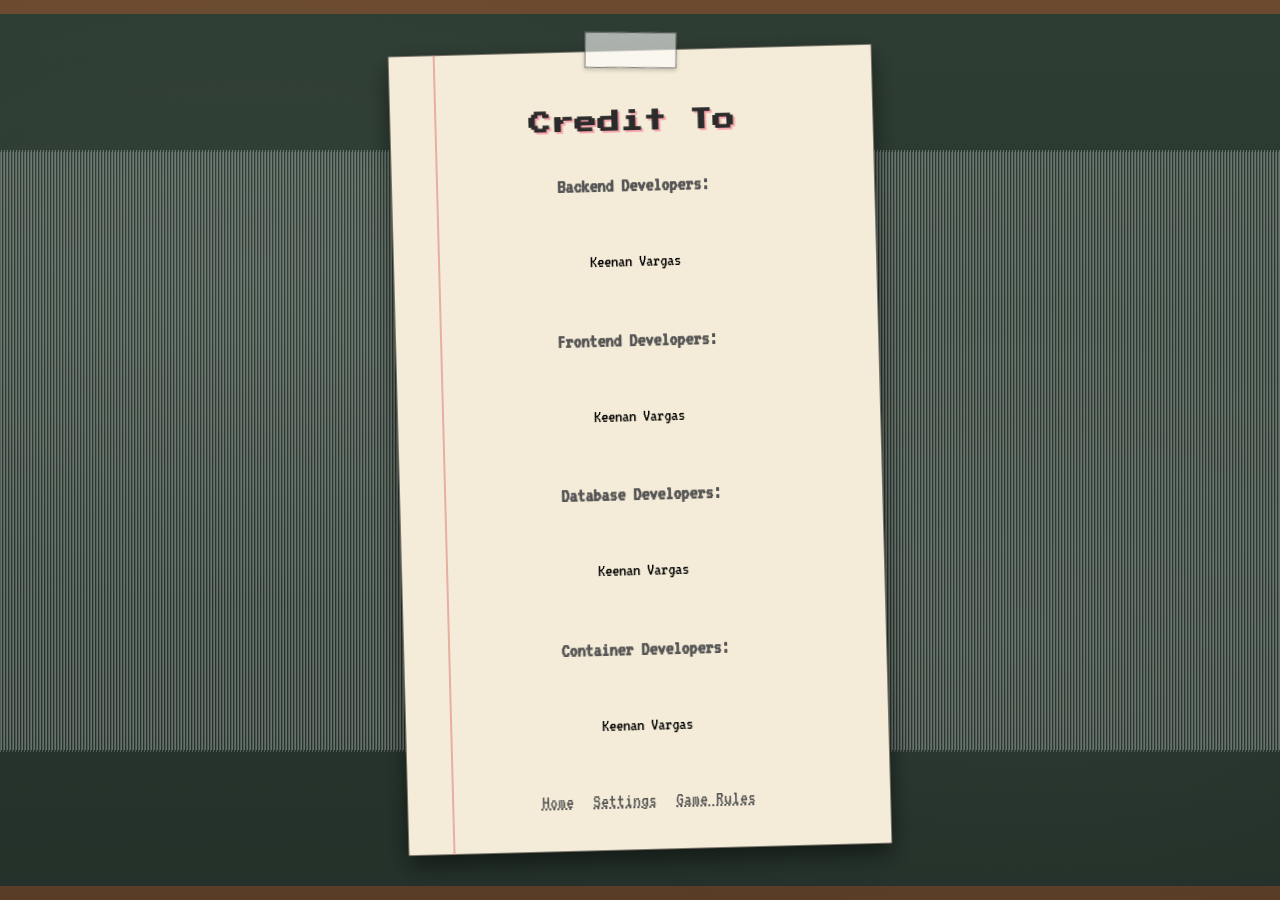
==== PersonalJavaProject1-main/frontend/src/credits.html @ 57a08e61 "Furnished a few pages and the interface of the program" ====
<!DOCTYPE html>
<html lang="en">
	<head>
		<meta charset="UTF-8">
		<meta name="viewport" content="width=device-width, initial-scale=1.0">
		<title>MEGA TIC-TAC-TOE Credits</title>
		<link rel="stylesheet" type="text/css" href="style.css">
	</head>
	<body>

		<div class="container">
			<header>
				<h1>Credit To</h1>
			</header>

			<main class="menu">
				<h2>Backend Developers:</h2> <p>Keenan Vargas</p>
                <h2>Frontend Developers:</h2> <p>Keenan Vargas</p>
                <h2>Database Developers:</h2> <p>Keenan Vargas</p>
                <h2>Container Developers:</h2> <p>Keenan Vargas</p>
			</main>

			<footer>
				<a href="index.html">Home</a>
				<a href="settings.html">Settings</a>
				<a href="rules.html">Game Rules</a>
			</footer>

		</div>
		<!-- FIXME: investigate to see if the script is needed -->
		<script src="index.js"></script>  <!-- connects JS, always at the bottom -->
	</body>
</html>
---- PersonalJavaProject1-main/frontend/src/style.css ----
/*imports the apis from google */
@import url('https://fonts.googleapis.com/css2?family=Press+Start+2P&family=VT323&display=swap');


/*FIXME: Organize the bodies in order and theme for easy access throughout the code */
body {
	background:
		radial-gradient(rgba(255, 255, 255, 0.3) 1px, transparent 1px),
		radial-gradient(rgba(255, 255, 255, 0.2) 1px, transparent 1px),
		linear-gradient(#2e3d33, #24312a);
	background-size: 3px, 3px, 5px, cover;
	background-position: 0 0, 2px 2px, center;
	color: #222;
	font-family: 'VT323', monospace;
	display: flex;
	justify-content: center;
	align-items: center;
	min-height: 100vh;
	margin: 0;

	border-top: 14px solid #6b4a2f;
	border-bottom: 14px solid #5a3d26;
	box-sizing: border-box;
}

body::before{
	content: "";
	position: fixed;
	inset: 0;
	background: 
		radial-gradient(ellipse at 20% 30%, rgba(255, 255, 255, 0.04), transparent 40%),
		radial-gradient(ellipse at 80% 70%, rgba(255, 255, 255, 0.03), transparent 40%);
	pointer-events: none;
}
/*board designs*/
.mega-board {
  display: grid;
  grid-template-columns: repeat(3, 1fr);
  grid-template-rows: repeat(3, 1fr);
  gap: 10px;
  width: 480px;
  margin: 2rem auto;
}

.mini-board {
  position: relative; /* needed so the overlay can be positioned inside it */
  display: grid;
  grid-template-columns: repeat(3, 1fr);
  grid-template-rows: repeat(3, 1fr);
  gap: 2px;
  background: #ccc;
  border: 3px solid #2b2b2b;
  padding: 4px;
}

/* highlights the mini-board the player must play in next */
.mini-board.active {
  border-color: #ffd166;
  box-shadow: 0 0 10px rgba(255, 209, 102, 0.6);
}

/* dims a mini-board once it's been won or tied */
.mini-board.won-X,
.mini-board.won-O,
.mini-board.tied {
  pointer-events: none;
}

.mini-board.won-X .cell,
.mini-board.won-O .cell,
.mini-board.tied .cell {
  opacity: 0.3;
}

.mini-board-overlay {
  position: absolute;
  inset: 0;
  display: flex;
  align-items: center;
  justify-content: center;
  font-family: 'Press Start 2P', cursive;
  font-size: 3.5rem;
  background: rgba(0, 0, 0, 0.15);
  pointer-events: none;
  z-index: 5;
}

.mini-board.won-X .mini-board-overlay {
  color: #ff004d;
}

.mini-board.won-O .mini-board-overlay {
  color: #00838f;
}

.mini-board.tied .mini-board-overlay {
  color: #754375;
  font-size: 2.5rem;
}

.cell {
  aspect-ratio: 1;
  background: #fff8ec;
  display: flex;
  align-items: center;
  justify-content: center;
  font-family: 'Press Start 2P', cursive;
  font-size: 1.2rem;
  cursor: pointer;
}

.cell:hover {
  background: #eee0c8;
}

.cell.taken {
  cursor: default;
}

.container{
	position: relative;
	width: 420px;
	padding: 2.5rem 2rem;
	text-align: center;
	background: 
		linear-gradient(#f4ecd8, #f4ecd8) padding-box,
		repeating-linear-gradient(to bottom, transparent 0, transparent 31px,
		#b9c9e0 32px);
	background-color: #f4ecd8;
	border-radius: 2px;
	box-shadow:
		0 10px 25px rgb(0, 0, 0, 0.5),
		inset 0 0 0 1px rgb(0, 0, 0, 0.5);
	transform: rotate(-1.5deg);
}

.container::before{
	content: "";
	position: absolute;
	top: 0;
	bottom: 0;
	left: 45px;
	width: 2px;
	background: #e0857e;
	opacity: 0.6;
}

.container::after{
	content: "";
	position: absolute;
	top: -18px;
	left: 50%;
	width: 90px;
	height: 34px;
	margin-left: -45px;
	background: rgb(255, 255, 255, 0.6);
	border: 1px solid rgb(0, 0, 0, 0.5);
	box-shadow: 0 2px 4px rgba(0, 0, 0, 0.2);
	transform: rotate(2deg);
}

.subtitle{
	font-size: 1.4rem;
	margin-bottom:  2rem;
	color: #444;
}

.menu{
	display: flex;
	flex-direction: column;
	gap: 1rem;
	align-items: center;
}

.btn{
	font-family: 'Press Start 2P', cursive;
  	font-size: 0.8rem;
  	color: #f4ecd8;
  	background: #2b2b2b;
  	text-decoration: none;
  	padding: 0.9rem 1.4rem;
	width: 70%;
  	border: none;
  	box-shadow: 3px 3px 0 rgb(0, 0, 0, 0.3);
  	transition: transform 0.1s;
}

.btn:hover{
	transform: translate(2px, 2px);
	box-shadow: 1px 1px 0 rgb(0, 0, 0, 0.3);
}
/*name fields for the two player mode */
.name-field {
  display: flex;
  flex-direction: column;
  gap: 0.4rem;
  width: 70%;
  margin-bottom: 1rem;
  text-align: left;
}

.name-field label {
  font-family: 'Press Start 2P', cursive;
  font-size: 0.7rem;
  color: #2b2b2b;
}

.name-field input {
  font-family: 'VT323', monospace;
  font-size: 1.3rem;
  padding: 0.5rem;
  border: 2px solid #2b2b2b;
  background: #fff8ec;
}

.name-field input:focus {
  outline: none;
  border-color: #ff004d;
}

.scoreboard{
	display: flex;
	justify-content: center;
	gap: 2.5rem;
	margin: 1.5rem auto;
	padding: 1rem 1.5rem;
	width: fit-content;
	background: #fff8ec;
	border: 3px solid #2b2b2b;
	border-radius: 4px;
	box-shadow: 3px 3px 0 rgb(0, 0, 0, 0.2);
}

.score-item{
	display: flex;
	flex-direction: column;
	align-items: center;
	font-family: 'VT323', monospace;
}

.score-label{
	font-family: 'VT323', monospace;
	font-size: 1.3rem;
	color: #555;
	text-transform: uppercase;
	letter-spacing: 1px;
}

.score-value{
	font-family: 'Pres Start 2P' cursive;
	font-size: 1.5rem;
	color: #00a6ff;
	text-shadow: 2px 2px 0 rgb(0, 0, 0, 0.15);
}

.scoreboard::after{
	content: ""
}

.score-item:not(:last-child) {
  border-right: 2px dashed #ccc;
  padding-right: 2.5rem;
}

header h1{
	font-family: 'Press Start 2P', cursive;
  	font-size: 1.4rem;
  	color: #2b2b2b;
  	text-shadow: 2px 2px 0 rgb(255, 0,77, 0.3);
  	letter-spacing: 1px;
  	margin-bottom: 1rem;
	line-height: 1.6;
}

.projector-overlay{
	position: fixed;
  	inset: 0;
  	background: rgba(0, 0, 0, 0.6);
  	display: none;
  	align-items: flex-start;
  	justify-content: center;
  	z-index: 100;
}

.projector-overlay.visible {
  display: flex;
}

.projector-screen {
  background: #f4ecd8;
  border: 4px solid #2b2b2b;
  border-top: none;
  border-radius: 0 0 8px 8px;
  padding: 2rem 2.5rem;
  width: 90%;
  max-width: 420px;
  text-align: center;
  box-shadow: 0 10px 30px rgba(0, 0, 0, 0.5);
  transform: translateY(-100%);
  animation: dropDown 0.6s cubic-bezier(0.34, 1.56, 0.64, 1) forwards;
}

@keyframes dropDown {
  to { transform: translateY(0); }
}

.projector-screen h2 {
  font-family: 'Press Start 2P', cursive;
  font-size: 1.3rem;
  color: #2b2b2b;
  margin-bottom: 1.5rem;
  line-height: 1.6;
}

.projector-scores {
  display: flex;
  justify-content: center;
  gap: 2.5rem;
  margin-bottom: 2rem;
}

.projector-score-item {
  display: flex;
  flex-direction: column;
  align-items: center;
  font-family: 'VT323', monospace;
  font-size: 1.3rem;
  color: #444;
}

.projector-score-item span:last-child {
  font-family: 'Press Start 2P', cursive;
  font-size: 1.6rem;
  color: #ff004d;
  margin-top: 0.4rem;
}

.projector-buttons {
  display: flex;
  flex-direction: column;
  gap: 0.8rem;
  align-items: center;
}

.btn-secondary {
  background: #888;
}

footer{
	margin-top: 2rem;
	display: flex;
	gap: 1.2rem;
	justify-content: center;
	font-size: 1.2rem;
}

footer a{
	color: #555;
	text-decoration: underline dotted;

}

footer a:hover{
	color: #ff004d;
}

h2 {
	font-size: 1.3em;
	text-align: center;
	color: #555;
}

p {
    font-size: 18px;
    color: #000000;
    text-align: center;
    line-height: 1.5;
    margin: 20px 0;
}

a {
	text-align: center;
}
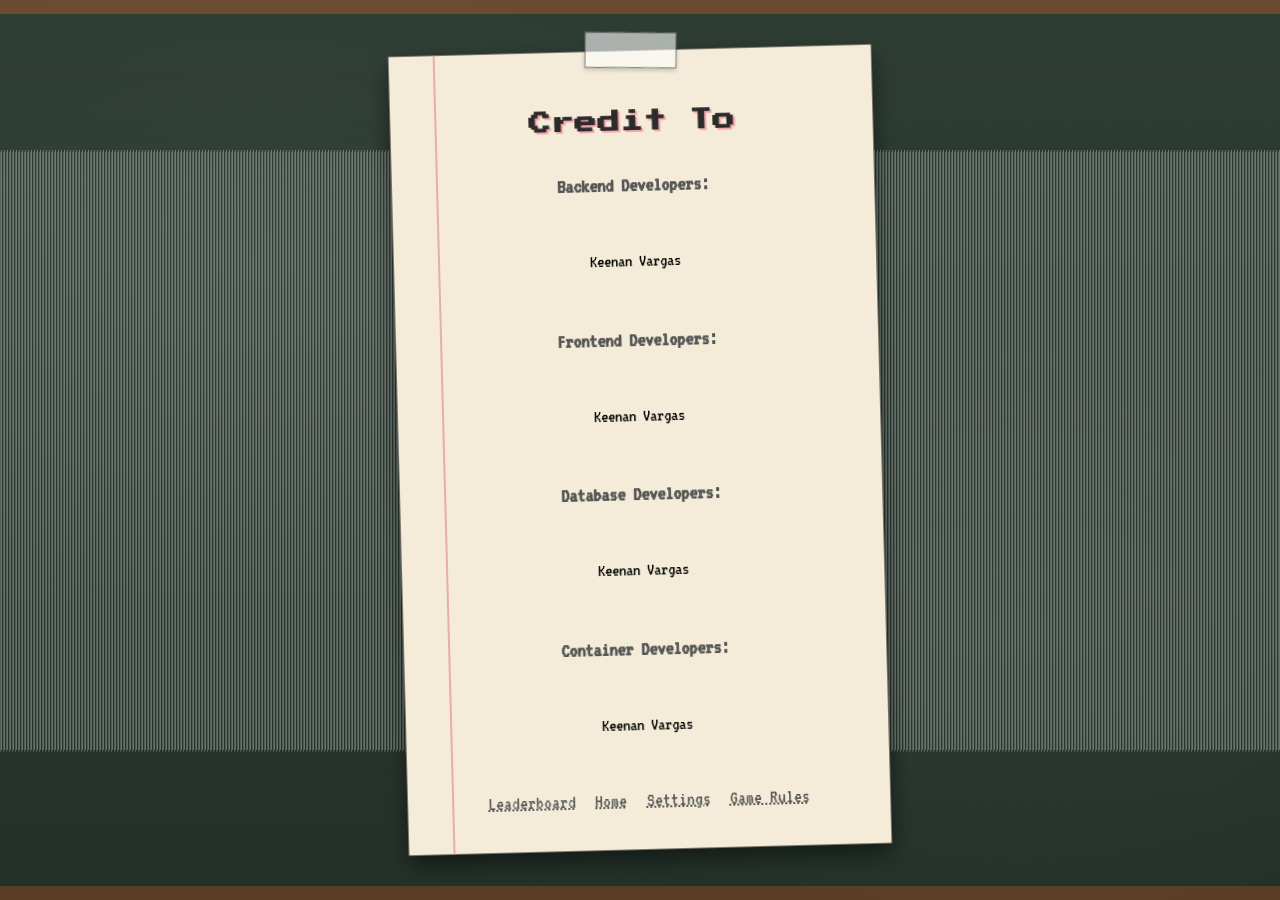
==== commit 63111ac3: "Implemented CPU player class files and a new game mode" ====
--- a/PersonalJavaProject1-main/frontend/src/credits.html
+++ b/PersonalJavaProject1-main/frontend/src/credits.html
@@ -21,6 +21,7 @@
 			</main>
 
 			<footer>
+				<a href="leaderboard.html">Leaderboard</a>
 				<a href="index.html">Home</a>
 				<a href="settings.html">Settings</a>
 				<a href="rules.html">Game Rules</a>
--- a/PersonalJavaProject1-main/frontend/src/style.css
+++ b/PersonalJavaProject1-main/frontend/src/style.css
@@ -346,6 +346,14 @@
   background: #888;
 }
 
+.btn.locked {
+  background: #999;
+  color: #ddd;
+  cursor: not-allowed;
+  box-shadow: none;
+  pointer-events: none;
+}
+
 footer{
 	margin-top: 2rem;
 	display: flex;
